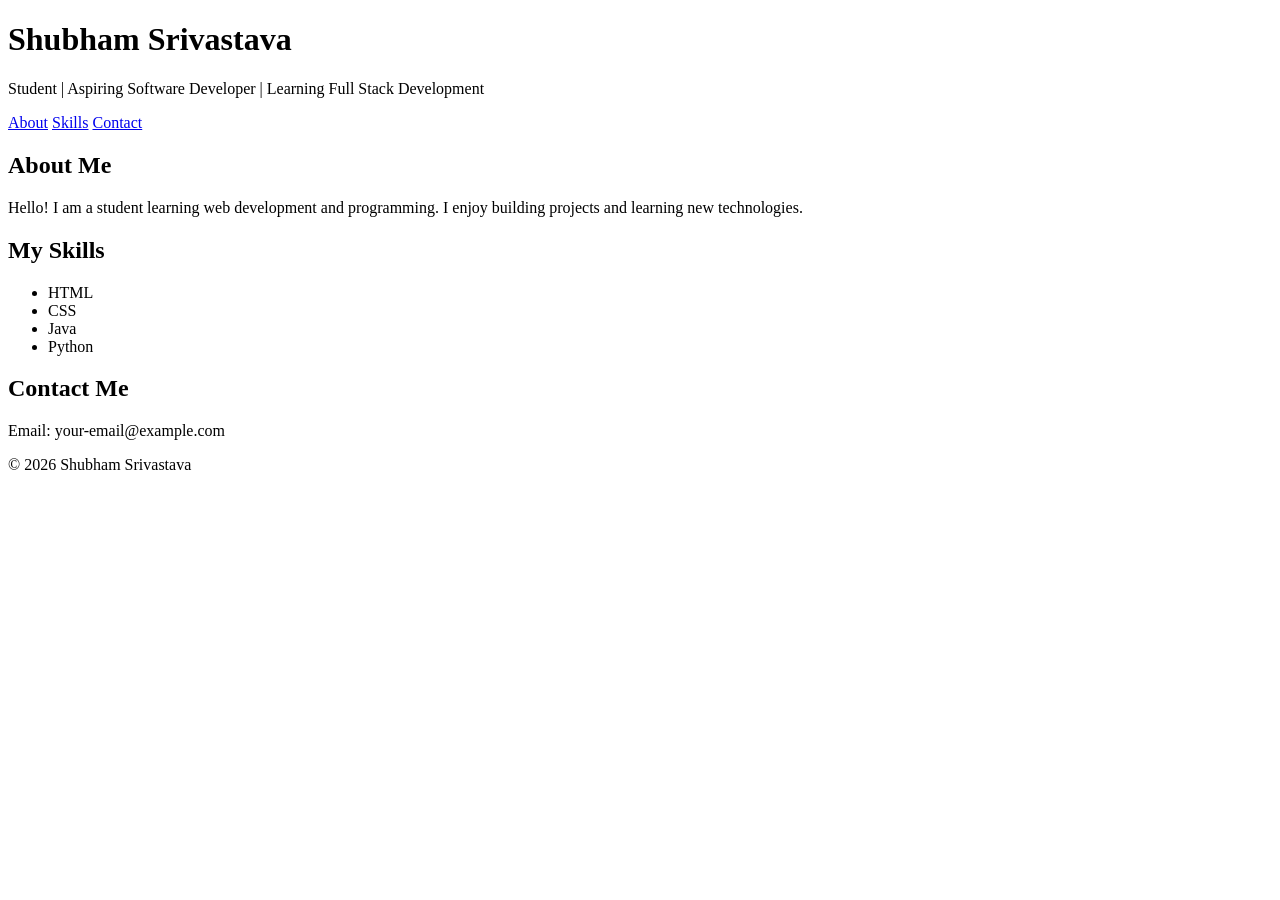
==== Project2/index.html @ cb79d10d "Merge pull request #1 from shubham2104-commits/feature/update-portfolio Update portfolio introductio" ====
<!DOCTYPE html>
<html lang="en">
<head>
    <meta charset="UTF-8">
    <meta name="viewport" content="width=device-width, initial-scale=1.0">
    <title>My Portfolio</title>
    <link rel="stylesheet" href="style.css">
</head>
<body>

    <header>
        <h1>Shubham Srivastava</h1>
        <p>Student | Aspiring Software Developer | Learning Full Stack Development </p>
    </header>

    <nav>
        <a href="#about">About</a>
        <a href="#skills">Skills</a>
        <a href="#contact">Contact</a>
    </nav>

    <section id="about">
        <h2>About Me</h2>
        <p>Hello! I am a student learning web development
        and programming. I enjoy building projects and
        learning new technologies.</p>
    </section>

    <section id="skills">
        <h2>My Skills</h2>
        <ul>
            <li>HTML</li>
            <li>CSS</li>
            <li>Java</li>
            <li>Python</li>
        </ul>
    </section>

    <section id="contact">
        <h2>Contact Me</h2>
        <p>Email: your-email@example.com</p>
    </section>

    <footer>
        <p>© 2026 Shubham Srivastava</p>
    </footer>

</body>
</html>
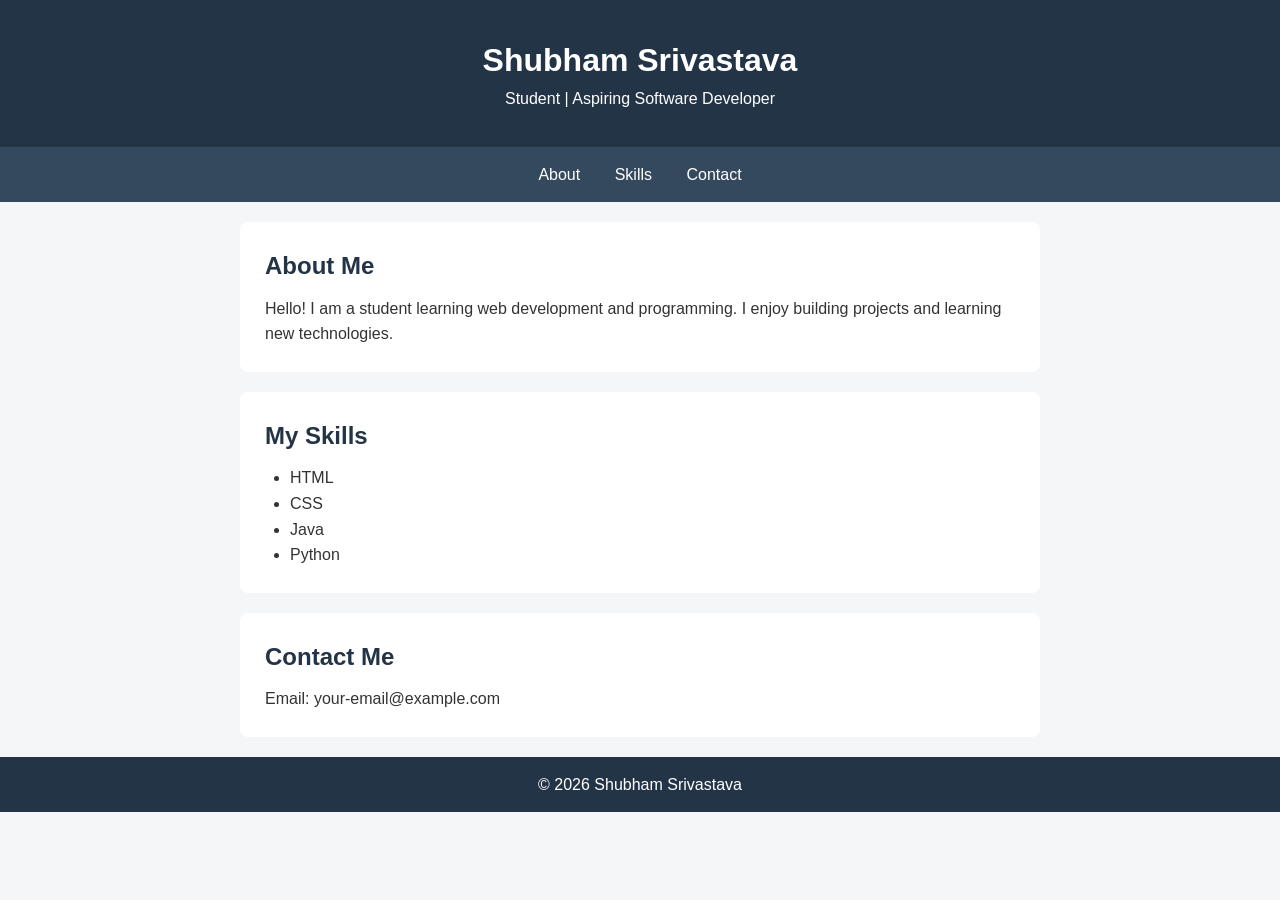
==== commit 86bd8067: "Complete P2 portfolio website" ====
--- a/Project2/index.html
+++ b/Project2/index.html
@@ -11,7 +11,7 @@
 
     <header>
         <h1>Shubham Srivastava</h1>
-        <p>Student | Aspiring Software Developer | Learning Full Stack Development </p>
+        <p>Student | Aspiring Software Developer</p>
     </header>
 
     <nav>
--- a/Project2/style.css
+++ b/Project2/style.css
@@ -0,0 +1,60 @@
+
+* {
+    margin: 0;
+    padding: 0;
+    box-sizing: border-box;
+}
+
+body {
+    font-family: Arial, sans-serif;
+    background-color: #f4f6f8;
+    color: #333;
+    line-height: 1.6;
+}
+
+header {
+    background-color: #243447;
+    color: white;
+    text-align: center;
+    padding: 35px;
+}
+
+nav {
+    background-color: #34495e;
+    text-align: center;
+    padding: 15px;
+}
+
+nav a {
+    color: white;
+    text-decoration: none;
+    margin: 15px;
+}
+
+nav a:hover {
+    color: #f1c40f;
+}
+
+section {
+    background-color: white;
+    margin: 20px auto;
+    padding: 25px;
+    max-width: 800px;
+    border-radius: 8px;
+}
+
+h2 {
+    color: #243447;
+    margin-bottom: 10px;
+}
+
+ul {
+    padding-left: 25px;
+}
+
+footer {
+    background-color: #243447;
+    color: white;
+    text-align: center;
+    padding: 15px;
+}
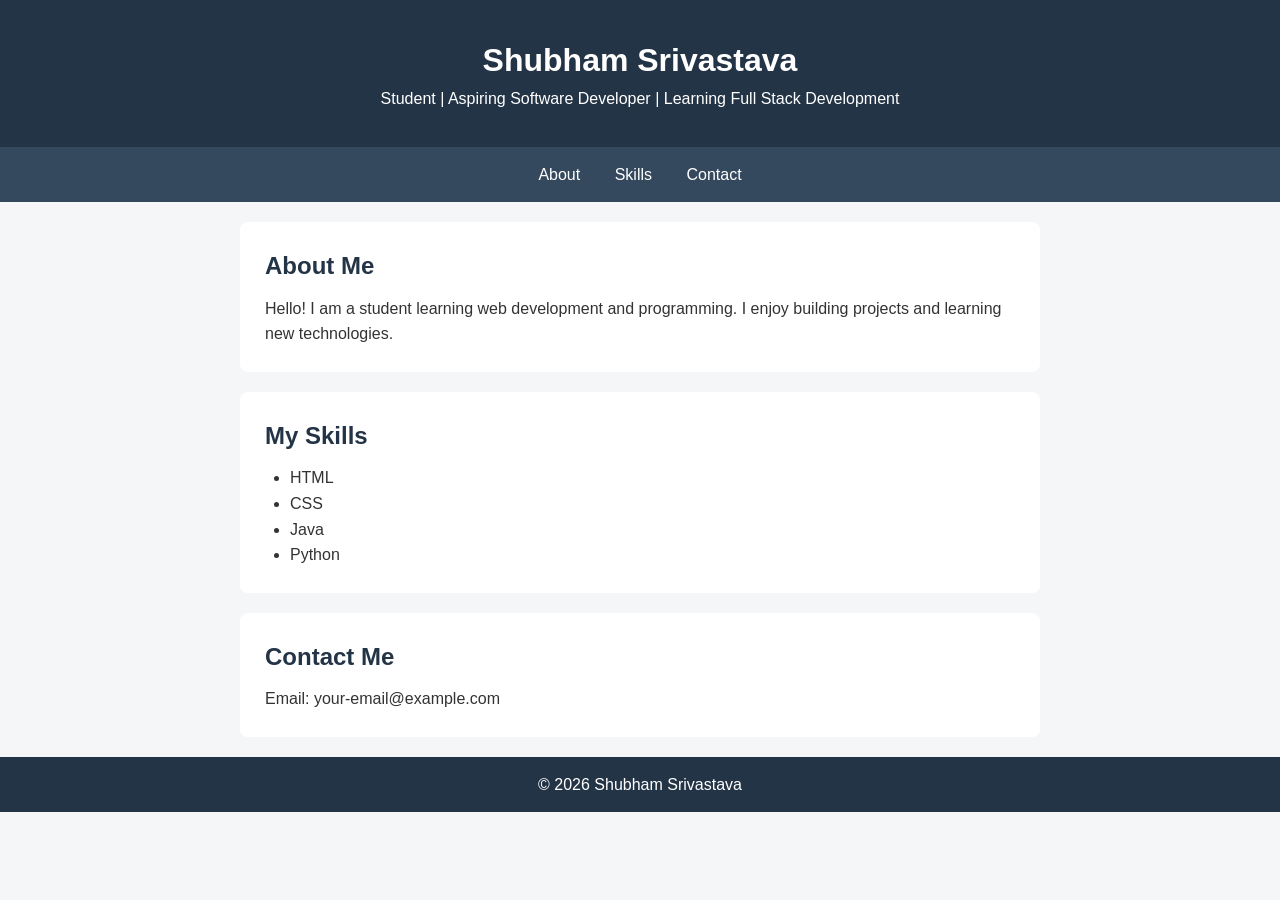
==== commit f0e795d1: "Update portfolio introduction" ====
--- a/Project2/index.html
+++ b/Project2/index.html
@@ -11,7 +11,7 @@
 
     <header>
         <h1>Shubham Srivastava</h1>
-        <p>Student | Aspiring Software Developer</p>
+        <p>Student | Aspiring Software Developer | Learning Full Stack Development </p>
     </header>
 
     <nav>
